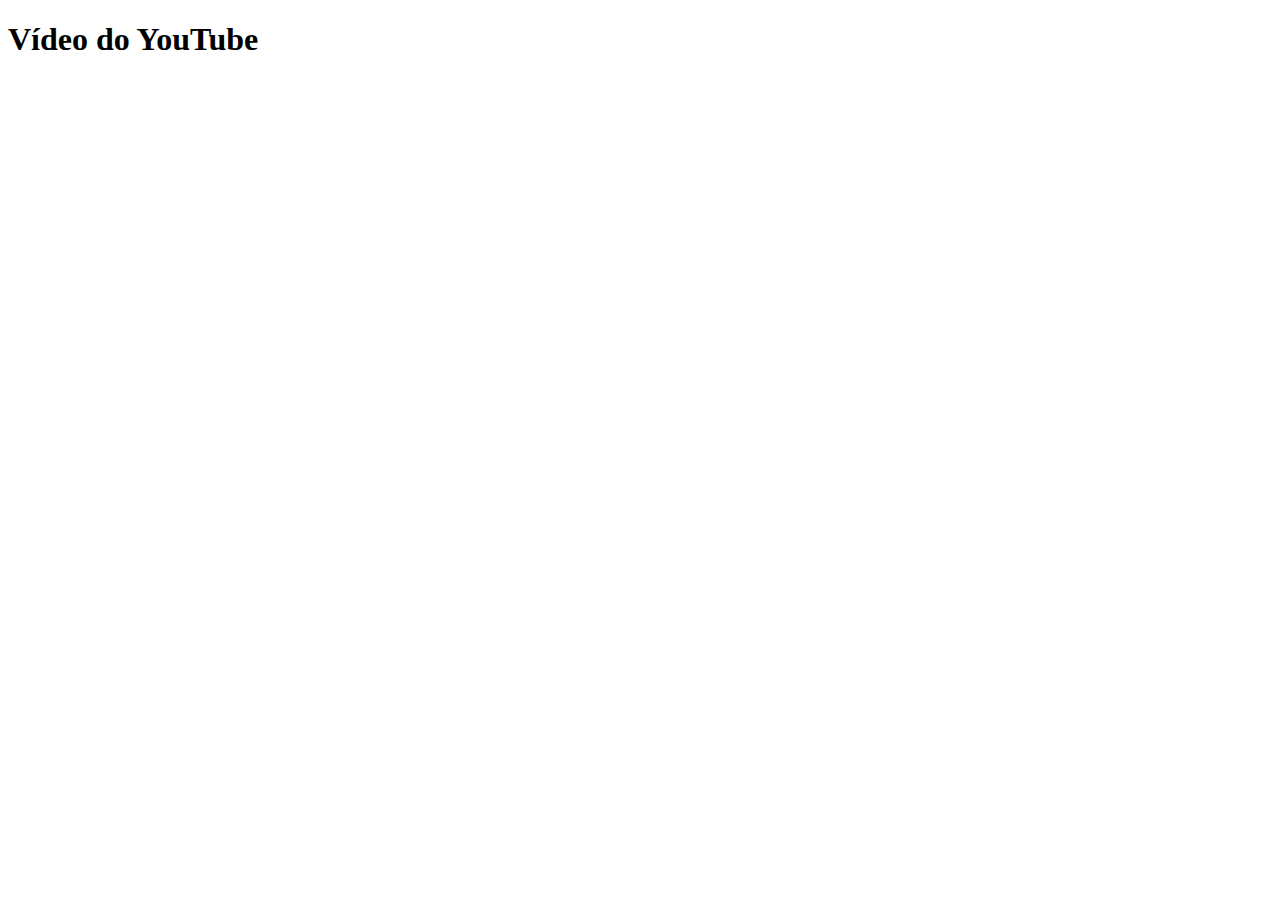
==== index3.html @ 64608c83 "." ====
<!DOCTYPE html>
<html lang="pt-BR">
<head>
    <meta charset="UTF-8">
    <meta name="viewport" content="width=device-width, initial-scale=1.0">
    <title>Incorporar Vídeo do YouTube</title>
</head>
<body>

<h1>Vídeo do YouTube</h1>
<iframe width="560" height="315" src="https://www.youtube.com/embed/odo6KsEUz48" frameborder="0" allow="accelerometer; autoplay; clipboard-write; encrypted-media; gyroscope; picture-in-picture" allowfullscreen></iframe>

</body>
</html>
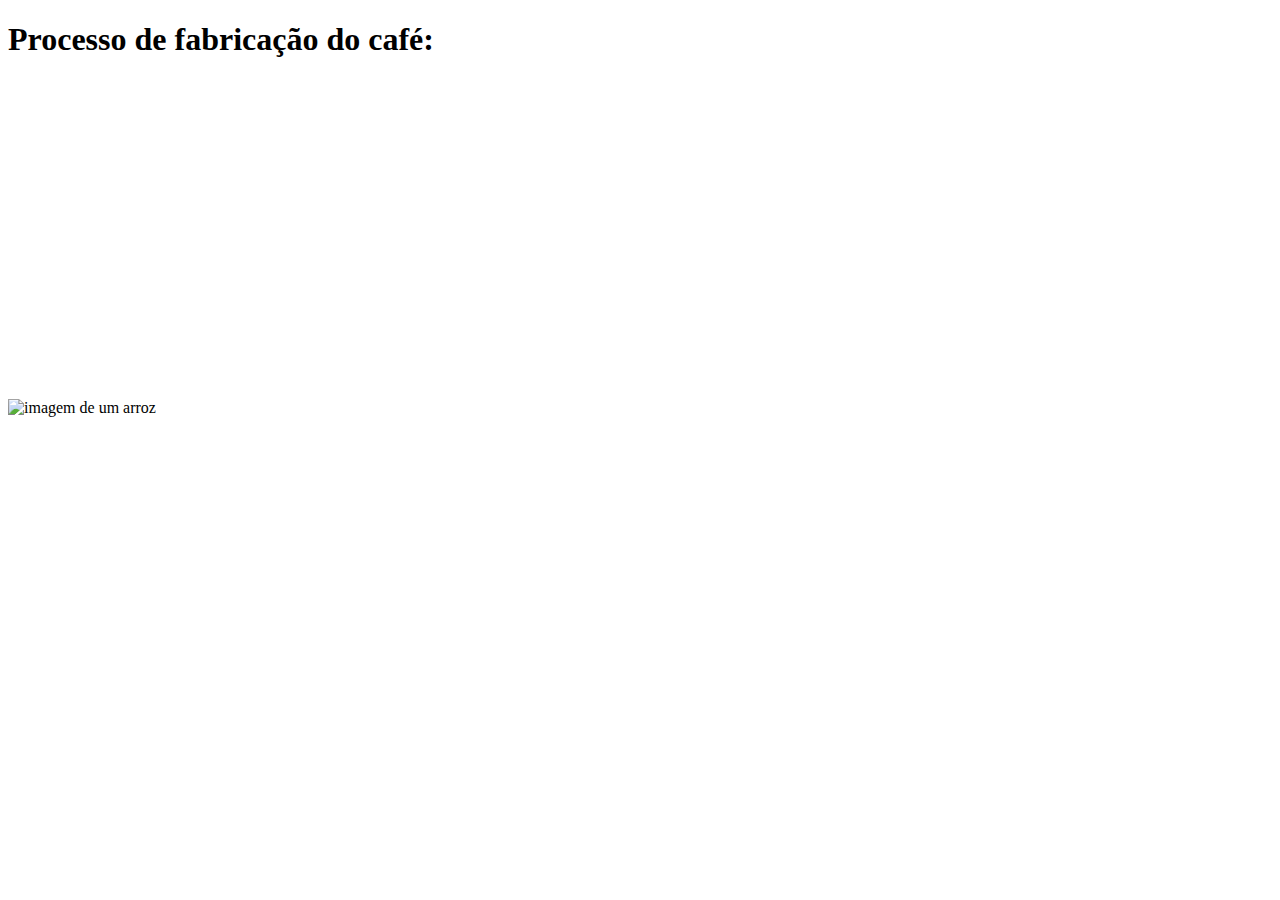
==== commit 80073617: "." ====
--- a/index3.html
+++ b/index3.html
@@ -1,14 +1,35 @@
 <!DOCTYPE html>
-<html lang="pt-BR">
+<html lang="pt-br">
+
 <head>
     <meta charset="UTF-8">
     <meta name="viewport" content="width=device-width, initial-scale=1.0">
-    <title>Incorporar Vídeo do YouTube</title>
+    <link rel="stylesheet" href="café.css">
+    <title>Processo de fabricação do café</title>
+    <link rel="preconnect" href="https://fonts.googleapis.com">
+    <link rel="preconnect" href="https://fonts.gstatic.com" crossorigin>
+    <link href="https://fonts.googleapis.com/css2?family=Italiana&display=swap" rel="stylesheet">
 </head>
+
+<header>
+    <h1>Processo de fabricação do café:</h1>
+</header>
+
 <body>
 
-<h1>Vídeo do YouTube</h1>
-<iframe width="560" height="315" src="https://www.youtube.com/embed/odo6KsEUz48" frameborder="0" allow="accelerometer; autoplay; clipboard-write; encrypted-media; gyroscope; picture-in-picture" allowfullscreen></iframe>
-
-</body>
-</html>
+    <section>
+    
+        <div>
+            <iframe width="560" height="315" src="https://www.youtube.com/embed/-UERpwCIdYQ" title="YouTube video player" frameborder="0" allow="accelerometer; autoplay; clipboard-write; encrypted-media; gyroscope; picture-in-picture; web-share" referrerpolicy="strict-origin-when-cross-origin" allowfullscreen></iframe>
+    
+           </div>
+        <div1>
+            <img class="arroz" src="arroz.jpg" alt="imagem de um arroz">
+    
+            </div1>
+    
+            
+    </section>
+    
+    </body>
+    </html>